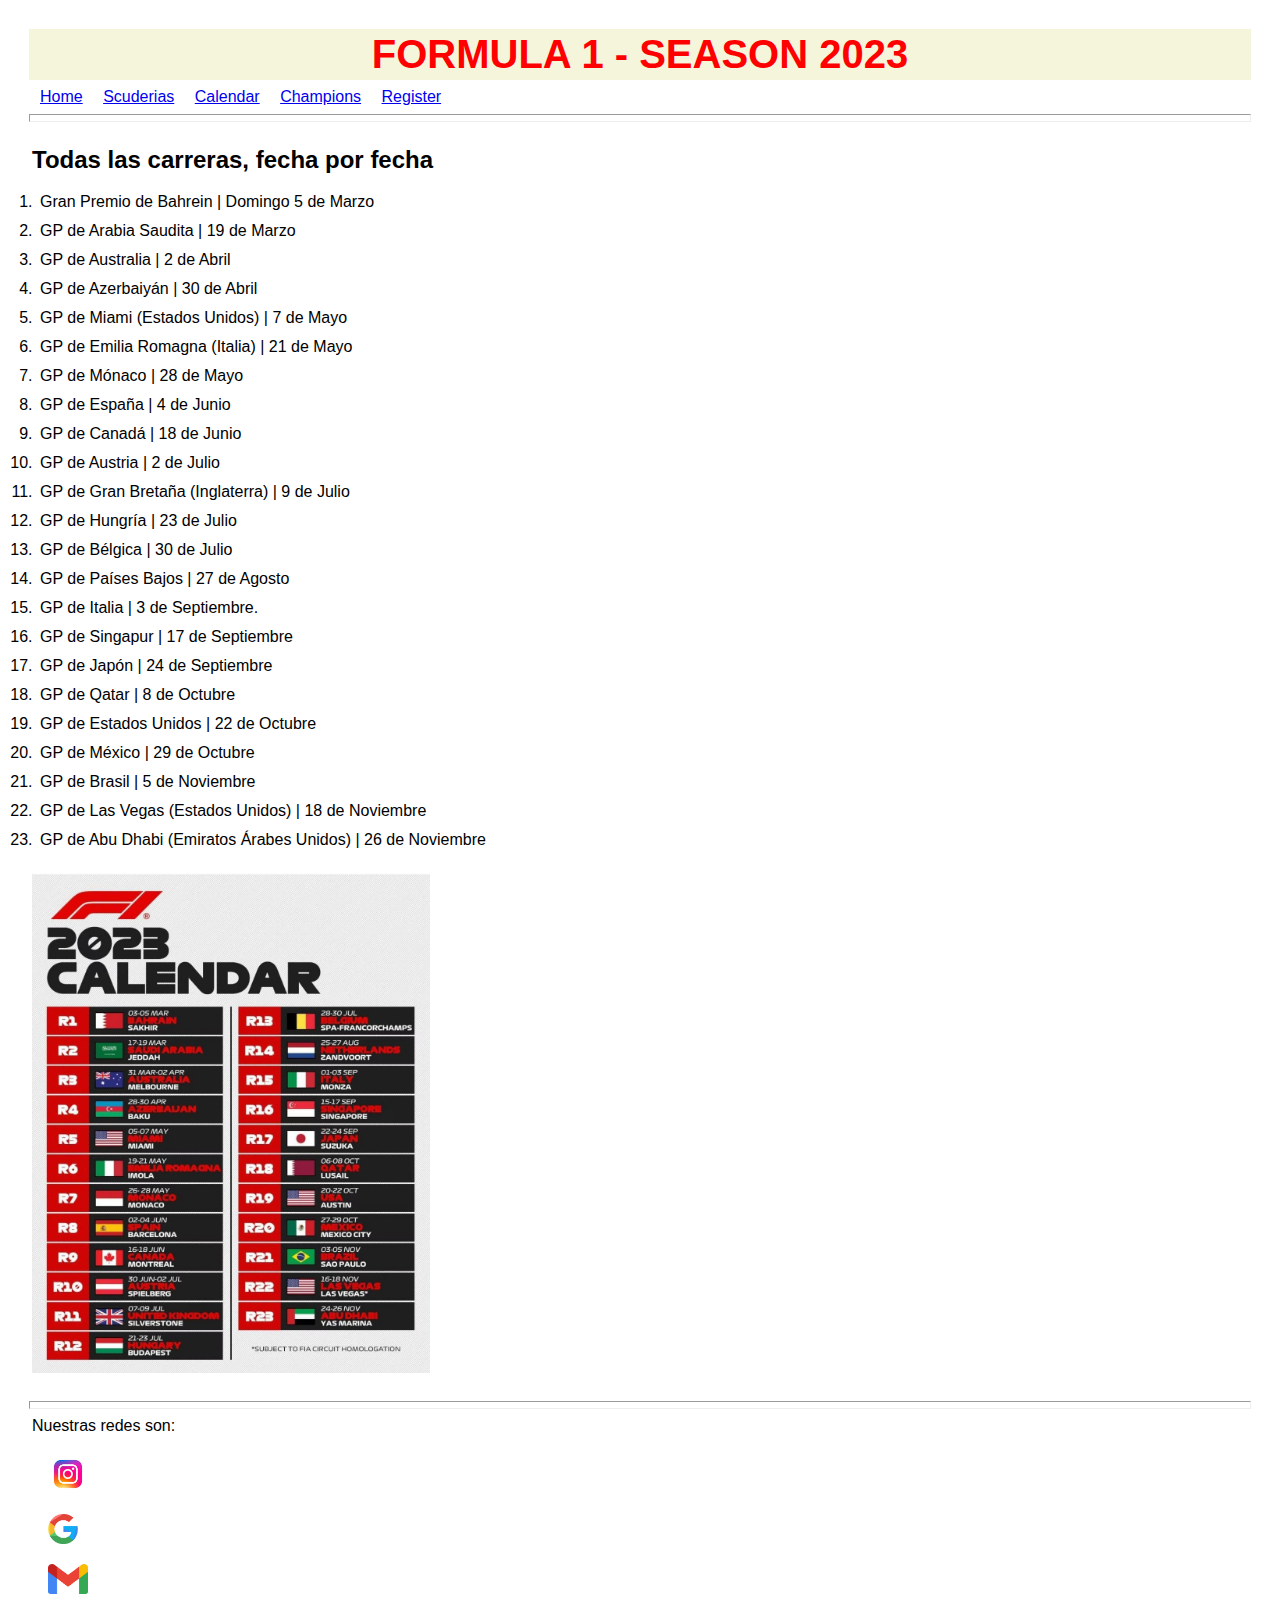
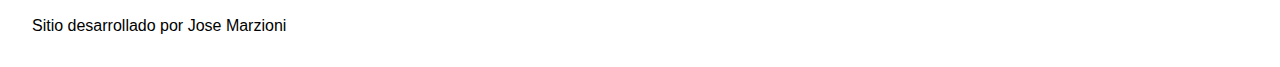
==== calendario.html @ 84343544 "primer commit" ====
<!DOCTYPE html>
<html lang="en">
<head>
    <meta charset="UTF-8">
    <meta name="viewport" content="width=device-width, initial-scale=1.0">
    <title>Document</title>
    <link rel="shortcut icon" href="./imagenes/logo.png" type="image/x-icon">
    <link rel="stylesheet" href="./estilo.css">
</head>
<body>
    <header>
        <h1 align="center">FORMULA 1 - SEASON 2023</h1>
        <nav>
            <a href="index.html">Home</a>
            <a href="escuderias.html">Scuderias</a>
            <a href="calendario.html">Calendar</a>
            <a href="campeones.html">Champions</a>
            <a href="inscribirse.html">Register</a>
        </nav>
        <hr>
    </header>
    <main>
        <h2>Todas las carreras, fecha por fecha</h2>
        <ol>
            <li>Gran Premio de Bahrein | Domingo 5 de Marzo</li>
            <li>GP de Arabia Saudita | 19 de Marzo</li>
            <li>GP de Australia | 2 de Abril</li>
            <li>GP de Azerbaiyán | 30 de Abril</li>
            <li>GP de Miami (Estados Unidos) | 7 de Mayo</li>
            <li>GP de Emilia Romagna (Italia) | 21 de Mayo</li>
            <li>GP de Mónaco | 28 de Mayo</li>
            <li>GP de España | 4 de Junio</li>
            <li>GP de Canadá | 18 de Junio</li>
            <li>GP de Austria | 2 de Julio</li>
            <li>GP de Gran Bretaña (Inglaterra) | 9 de Julio</li>
            <li>GP de Hungría | 23 de Julio</li>
            <li>GP de Bélgica | 30 de Julio</li>
            <li>GP de Países Bajos | 27 de Agosto</li>
            <li>GP de Italia | 3 de Septiembre.</li>
            <li>GP de Singapur | 17 de Septiembre</li>
            <li>GP de Japón | 24 de Septiembre</li>
            <li>GP de Qatar | 8 de Octubre</li>
            <li>GP de Estados Unidos | 22 de Octubre</li>
            <li>GP de México | 29 de Octubre</li>
            <li>GP de Brasil | 5 de Noviembre</li>
            <li>GP de Las Vegas (Estados Unidos) | 18 de Noviembre</li>
            <li>GP de Abu Dhabi (Emiratos Árabes Unidos) | 26 de Noviembre</li>
        </ol>
        <img height="500" src="./imagenes/calendar.avif" alt="">
    </main>
    <footer>
        <hr>
        <p>Nuestras redes son:</p>

        <nav>
            <a href="https://www.instagram.com/jose_marzioni/"> <img height="40" src="./imagenes/icono-instagram-logotipo-insignia-moderna_578229-124.avif" alt="instagram"></a>
            <br>
            <a href="https://formula1-informacion.netlify.app/"> <img height="30" src="./imagenes/logo google.png" alt="google"> </a>
            <br>
            <a href="mailto:jose.marzioni1@gmail.com"><img height="30" src="./imagenes/logo gmail.png" alt="enviar mail"></a>
        </nav>

        <p>Sitio desarrollado por Jose Marzioni</p>
    </footer>





</body>
</html>
---- estilo.css ----
*{
    margin: 5px; /*que este bien a la izq, sin margen */
    padding:3px; /*que no tenga relleno*/
    font-family: Arial, Verdana, Geneva, Tahoma, sans-serif; /*lista de fuentes */
    font-style: normal; /*estilo del texto o fuente*/
    /* font-size: 16px;    --> tamaño de la fuente */
}

h1{
    color:red;
    background-color: beige;
    font-size: 40px;
}

img{
    margin: center;
}
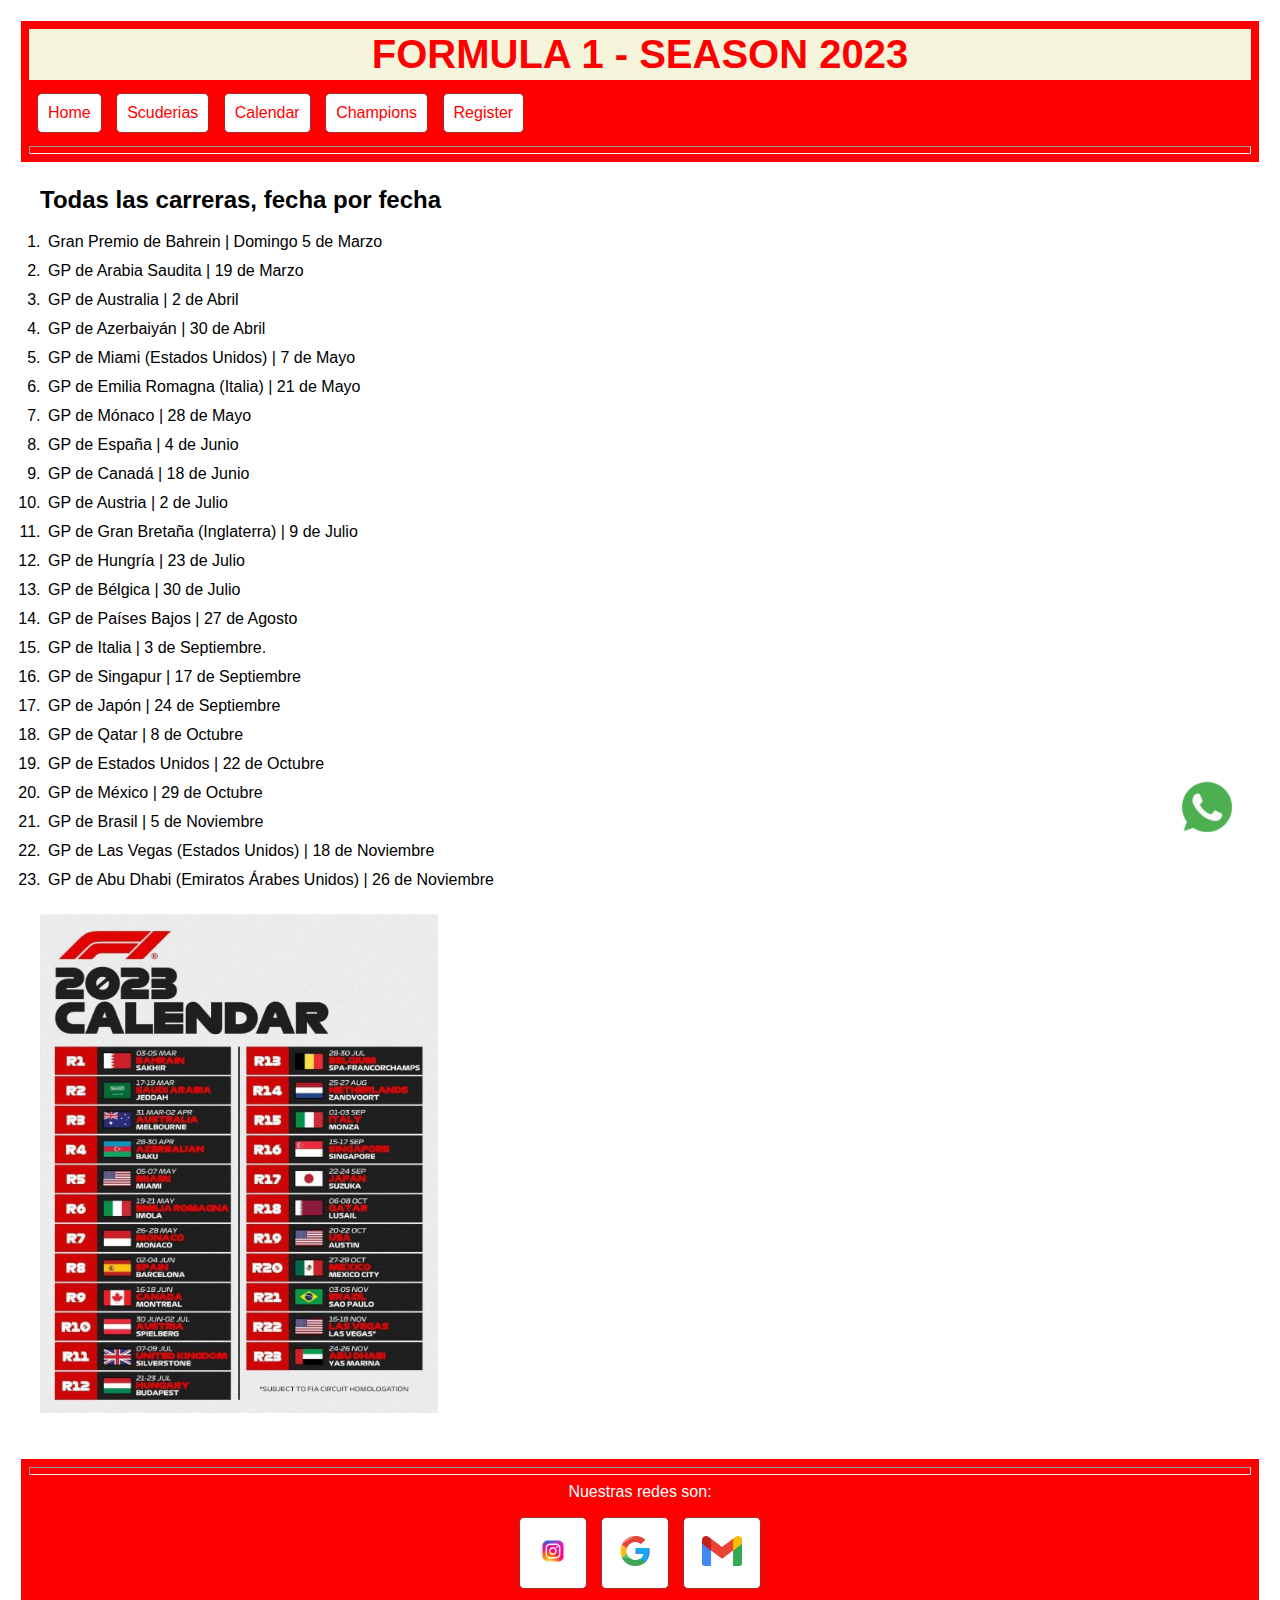
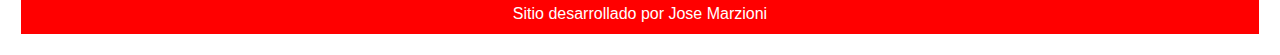
==== commit 1f6a7c1e: "segundo commit" ====
--- a/calendario.html
+++ b/calendario.html
@@ -1,15 +1,17 @@
 <!DOCTYPE html>
 <html lang="en">
+
 <head>
     <meta charset="UTF-8">
     <meta name="viewport" content="width=device-width, initial-scale=1.0">
-    <title>Document</title>
+    <title>F1</title>
     <link rel="shortcut icon" href="./imagenes/logo.png" type="image/x-icon">
     <link rel="stylesheet" href="./estilo.css">
 </head>
+
 <body>
     <header>
-        <h1 align="center">FORMULA 1 - SEASON 2023</h1>
+        <h1 class="animate__animated animate__bounce">FORMULA 1 - SEASON 2023</h1>
         <nav>
             <a href="index.html">Home</a>
             <a href="escuderias.html">Scuderias</a>
@@ -20,44 +22,54 @@
         <hr>
     </header>
     <main>
-        <h2>Todas las carreras, fecha por fecha</h2>
-        <ol>
-            <li>Gran Premio de Bahrein | Domingo 5 de Marzo</li>
-            <li>GP de Arabia Saudita | 19 de Marzo</li>
-            <li>GP de Australia | 2 de Abril</li>
-            <li>GP de Azerbaiyán | 30 de Abril</li>
-            <li>GP de Miami (Estados Unidos) | 7 de Mayo</li>
-            <li>GP de Emilia Romagna (Italia) | 21 de Mayo</li>
-            <li>GP de Mónaco | 28 de Mayo</li>
-            <li>GP de España | 4 de Junio</li>
-            <li>GP de Canadá | 18 de Junio</li>
-            <li>GP de Austria | 2 de Julio</li>
-            <li>GP de Gran Bretaña (Inglaterra) | 9 de Julio</li>
-            <li>GP de Hungría | 23 de Julio</li>
-            <li>GP de Bélgica | 30 de Julio</li>
-            <li>GP de Países Bajos | 27 de Agosto</li>
-            <li>GP de Italia | 3 de Septiembre.</li>
-            <li>GP de Singapur | 17 de Septiembre</li>
-            <li>GP de Japón | 24 de Septiembre</li>
-            <li>GP de Qatar | 8 de Octubre</li>
-            <li>GP de Estados Unidos | 22 de Octubre</li>
-            <li>GP de México | 29 de Octubre</li>
-            <li>GP de Brasil | 5 de Noviembre</li>
-            <li>GP de Las Vegas (Estados Unidos) | 18 de Noviembre</li>
-            <li>GP de Abu Dhabi (Emiratos Árabes Unidos) | 26 de Noviembre</li>
-        </ol>
-        <img height="500" src="./imagenes/calendar.avif" alt="">
+        <div>
+            <h2>Todas las carreras, fecha por fecha</h2>
+            <ol>
+                <li>Gran Premio de Bahrein | Domingo 5 de Marzo</li>
+                <li>GP de Arabia Saudita | 19 de Marzo</li>
+                <li>GP de Australia | 2 de Abril</li>
+                <li>GP de Azerbaiyán | 30 de Abril</li>
+                <li>GP de Miami (Estados Unidos) | 7 de Mayo</li>
+                <li>GP de Emilia Romagna (Italia) | 21 de Mayo</li>
+                <li>GP de Mónaco | 28 de Mayo</li>
+                <li>GP de España | 4 de Junio</li>
+                <li>GP de Canadá | 18 de Junio</li>
+                <li>GP de Austria | 2 de Julio</li>
+                <li>GP de Gran Bretaña (Inglaterra) | 9 de Julio</li>
+                <li>GP de Hungría | 23 de Julio</li>
+                <li>GP de Bélgica | 30 de Julio</li>
+                <li>GP de Países Bajos | 27 de Agosto</li>
+                <li>GP de Italia | 3 de Septiembre.</li>
+                <li>GP de Singapur | 17 de Septiembre</li>
+                <li>GP de Japón | 24 de Septiembre</li>
+                <li>GP de Qatar | 8 de Octubre</li>
+                <li>GP de Estados Unidos | 22 de Octubre</li>
+                <li>GP de México | 29 de Octubre</li>
+                <li>GP de Brasil | 5 de Noviembre</li>
+                <li>GP de Las Vegas (Estados Unidos) | 18 de Noviembre</li>
+                <li>GP de Abu Dhabi (Emiratos Árabes Unidos) | 26 de Noviembre</li>
+            </ol>
+            <img height="500" src="./imagenes/calendar.avif" alt="">
+        </div>
+
+        <a href="https://api.whatsapp.com/send?phone=3425081086">
+            <img id="tel" src="./imagenes/whatsapp.png" alt="">
+        </a>
+
     </main>
     <footer>
         <hr>
         <p>Nuestras redes son:</p>
 
         <nav>
-            <a href="https://www.instagram.com/jose_marzioni/"> <img height="40" src="./imagenes/icono-instagram-logotipo-insignia-moderna_578229-124.avif" alt="instagram"></a>
-            <br>
-            <a href="https://formula1-informacion.netlify.app/"> <img height="30" src="./imagenes/logo google.png" alt="google"> </a>
-            <br>
-            <a href="mailto:jose.marzioni1@gmail.com"><img height="30" src="./imagenes/logo gmail.png" alt="enviar mail"></a>
+            <a href="https://www.instagram.com/jose_marzioni/"> <img height="30"
+                    src="./imagenes/icono-instagram-logotipo-insignia-moderna_578229-124.avif" alt="instagram"></a>
+           
+            <a href="https://formula1-informacion.netlify.app/"> <img height="30" src="./imagenes/logo google.png"
+                    alt="google"> </a>
+          
+            <a href="mailto:jose.marzioni1@gmail.com"><img height="30" src="./imagenes/logo gmail.png"
+                    alt="enviar mail"></a>
         </nav>
 
         <p>Sitio desarrollado por Jose Marzioni</p>
@@ -68,4 +80,5 @@
 
 
 </body>
+
 </html>--- a/estilo.css
+++ b/estilo.css
@@ -12,6 +12,85 @@
     font-size: 40px;
 }
 
-img{
+/*img{
     margin: center;
+}*/
+
+
+
+
+
+
+
+header,footer{
+    background-color: red;
+    color:white
+}
+footer{
+    text-align: center;
+}
+h1{
+    text-align: center;
+}
+h1:hover{ /*no funciona  */
+    animation: bounce;
+    animation-duration: 2s;
+}
+#tel:hover {
+    animation: bounce;   /* referring directly to the animation's @keyframe declaration */
+    animation-duration: 4s;  /* don't forget to set a duration! */
+}
+nav  a{  /* a la etiqueta nav que tiene como descendoiente una eituqta a*/
+    padding: 10px;
+    background-color:white;
+    text-decoration:none;
+    border: 1px solid brown;
+    margin: 5px;
+    border-radius: 5px;    
+    display:  inline-block;
+}
+nav a:link {color: red;}/* color rojo a todos los link*/
+nav a:hover {
+    background-color: yellow;
+    /*transform: skew(20deg)*/
+    animation: bounce;
+    animation-duration: 2s;
+
+}
+nav a:visited {color: blue;}
+nav a:active {background-color: green; color: white;}
+
+p::selection{
+    background-color: antiquewhite;
+}
+ 
+#contenedor{
+    /* height: 1200px; */
+    display: flex;
+    flex-direction: row;   /* column , row-reverse,  col-reverse*/
+    flex-wrap: wrap;  /* nowrap wrap wrap-reverse*/
+    justify-content: space-around ; /* center flex-start flex-end space-between (entre) space-around (alrededor)*/
+    align-content: space-around;  /* center flex-end flex-start space-around space-between*/
+}
+
+#tel{
+    width: 50px;
+    position: fixed;
+    bottom: 60px;
+    right:40px;
+    /*display: none;*/
+   /* visibility: hidden;*/
+}
+/* tarjeta */
+#card{
+    width: 250px;
+    padding: 5px;
+    border: 1px solid black;
+    
+    border-radius: 5px;
+    margin-top: 10px;
+}
+
+.imagencard{
+    width: 100%;
 }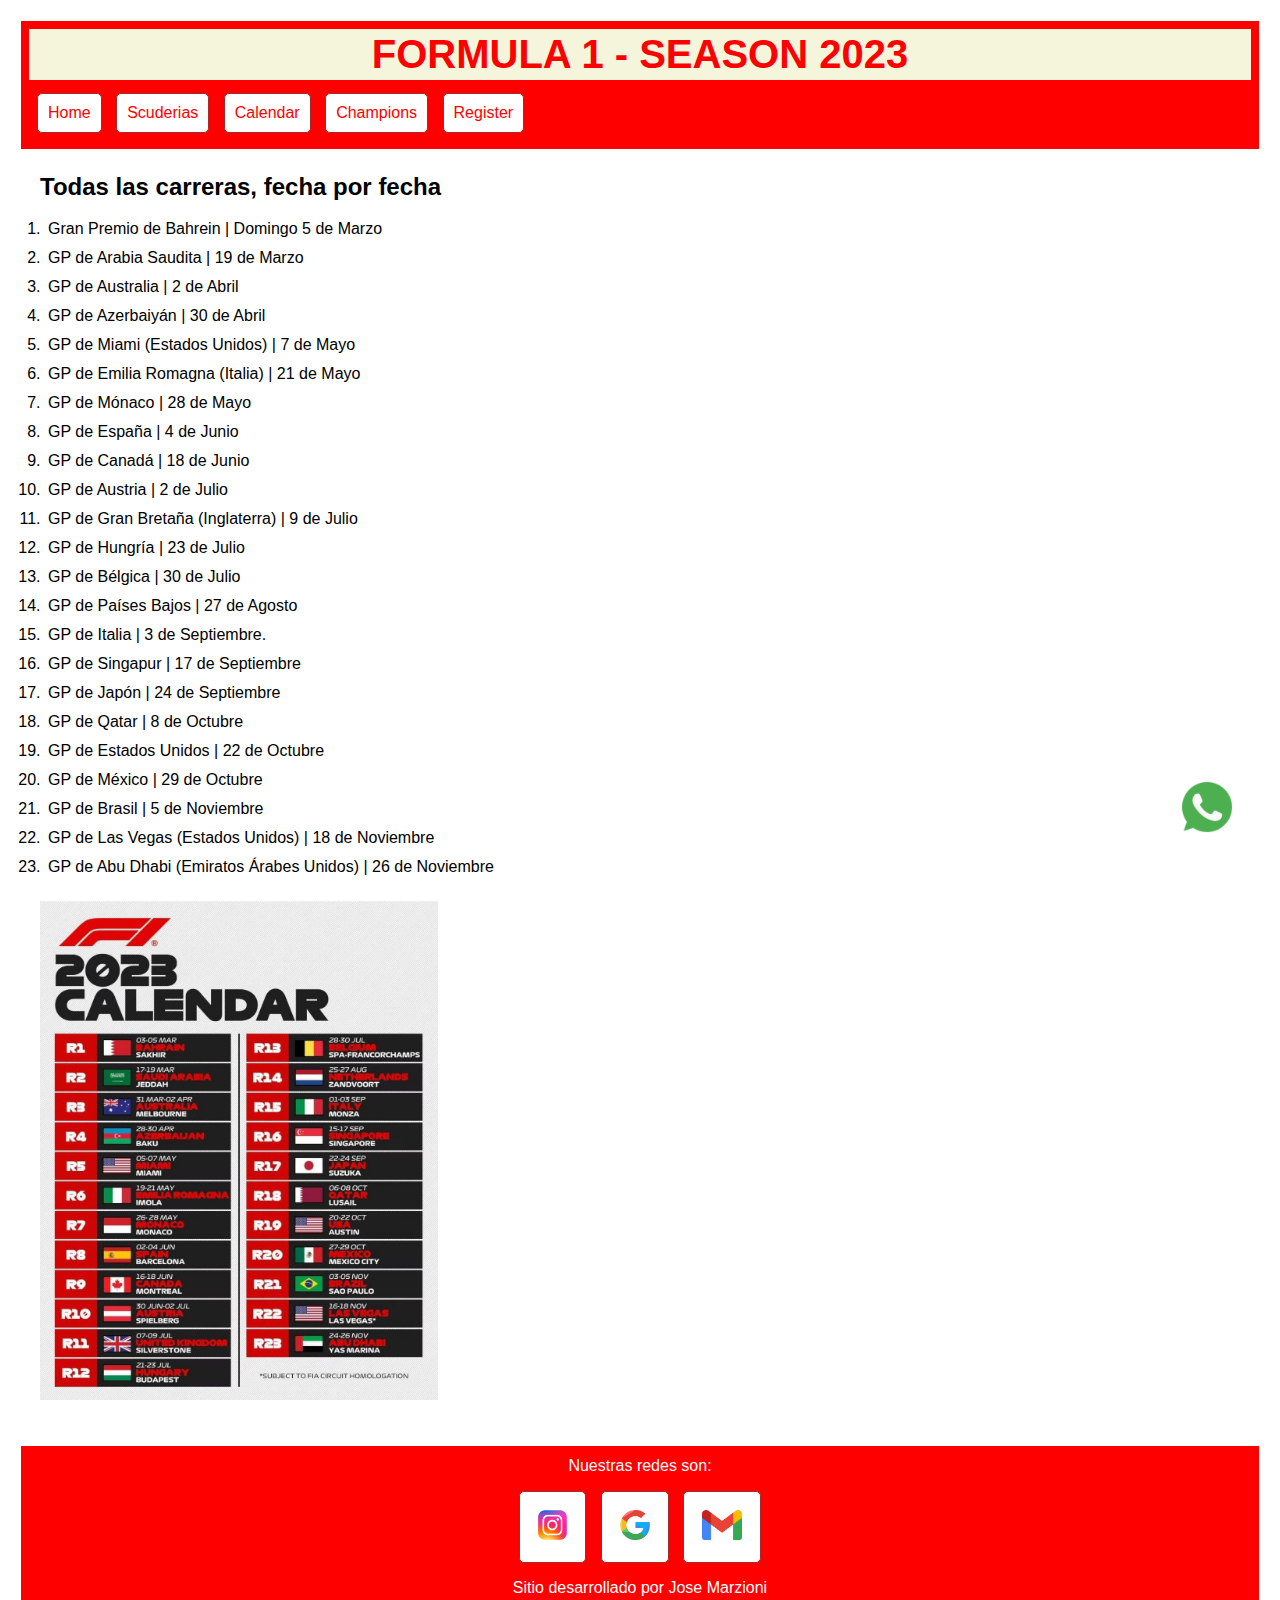
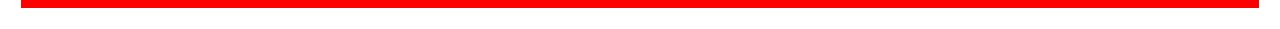
==== commit da6a8296: "tercer copia" ====
--- a/calendario.html
+++ b/calendario.html
@@ -7,11 +7,12 @@
     <title>F1</title>
     <link rel="shortcut icon" href="./imagenes/logo.png" type="image/x-icon">
     <link rel="stylesheet" href="./estilo.css">
+    <link rel="stylesheet" href="https://cdnjs.cloudflare.com/ajax/libs/animate.css/4.1.1/animate.min.css" >
 </head>
 
 <body>
     <header>
-        <h1 class="animate__animated animate__bounce">FORMULA 1 - SEASON 2023</h1>
+        <h1>FORMULA 1 - SEASON 2023</h1>
         <nav>
             <a href="index.html">Home</a>
             <a href="escuderias.html">Scuderias</a>
@@ -19,7 +20,7 @@
             <a href="campeones.html">Champions</a>
             <a href="inscribirse.html">Register</a>
         </nav>
-        <hr>
+        <!--<hr>-->
     </header>
     <main>
         <div>
@@ -58,12 +59,12 @@
 
     </main>
     <footer>
-        <hr>
+        <!--<hr>-->
         <p>Nuestras redes son:</p>
 
         <nav>
             <a href="https://www.instagram.com/jose_marzioni/"> <img height="30"
-                    src="./imagenes/icono-instagram-logotipo-insignia-moderna_578229-124.avif" alt="instagram"></a>
+                    src="./imagenes/icono-instagram.jpg" alt="instagram"></a>
            
             <a href="https://formula1-informacion.netlify.app/"> <img height="30" src="./imagenes/logo google.png"
                     alt="google"> </a>
--- a/estilo.css
+++ b/estilo.css
@@ -7,19 +7,16 @@
 }
 
 h1{
+    text-align: center;
     color:red;
     background-color: beige;
     font-size: 40px;
 }
 
-/*img{
-    margin: center;
-}*/
-
-
-
-
-
+/*h1:hover{ 
+    animation: flip;
+    animation-duration: 5s;
+} */
 
 
 header,footer{
@@ -29,16 +26,10 @@
 footer{
     text-align: center;
 }
-h1{
-    text-align: center;
-}
-h1:hover{ /*no funciona  */
-    animation: bounce;
-    animation-duration: 2s;
-}
+
 #tel:hover {
-    animation: bounce;   /* referring directly to the animation's @keyframe declaration */
-    animation-duration: 4s;  /* don't forget to set a duration! */
+    animation: heartBeat;   /* referring directly to the animation's @keyframe declaration */
+    animation-duration: 2s;  /* don't forget to set a duration! */
 }
 nav  a{  /* a la etiqueta nav que tiene como descendoiente una eituqta a*/
     padding: 10px;
@@ -51,13 +42,13 @@
 }
 nav a:link {color: red;}/* color rojo a todos los link*/
 nav a:hover {
-    background-color: yellow;
+    background-color: black;
+    color: white;
     /*transform: skew(20deg)*/
     animation: bounce;
     animation-duration: 2s;
-
 }
-nav a:visited {color: blue;}
+/*nav a:visited {color: blue;}*/
 nav a:active {background-color: green; color: white;}
 
 p::selection{
@@ -81,9 +72,10 @@
     /*display: none;*/
    /* visibility: hidden;*/
 }
+
 /* tarjeta */
 #card{
-    width: 250px;
+    width: 350px;
     padding: 5px;
     border: 1px solid black;
     
